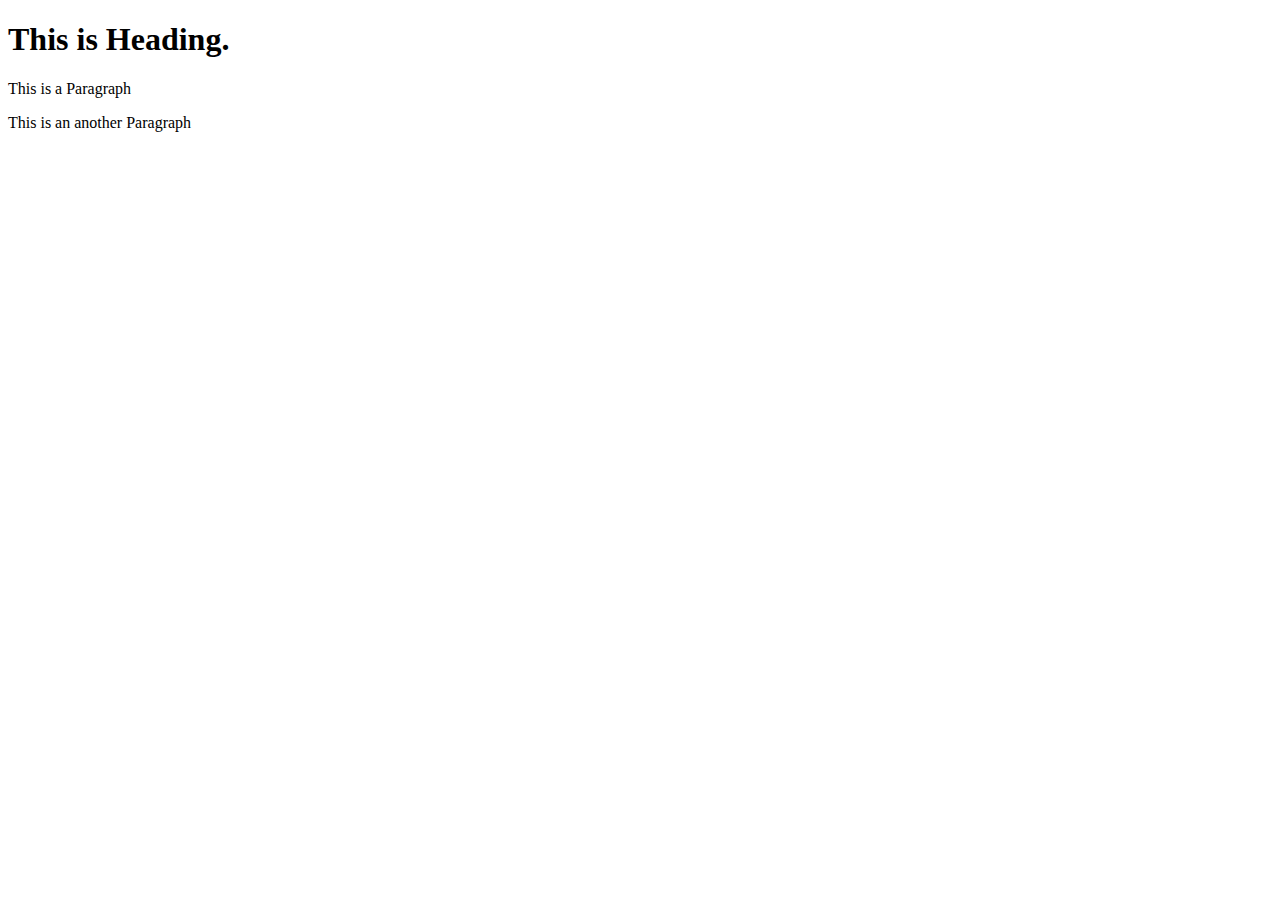
==== sample1.html @ 37ac45c3 "S" ====
<!DOCTYPE html>
<html lang="en">
<head>
    <meta charset="UTF-8">
    <meta name="viewport" content="width=<device-width>, initial-scale=1.0">
    <title>Document</title>
</head>
<body>
    <h1>This is Heading. </h1>
    <p>This is a Paragraph</p>
    <p>This is an another Paragraph</p>
</body>
</html>
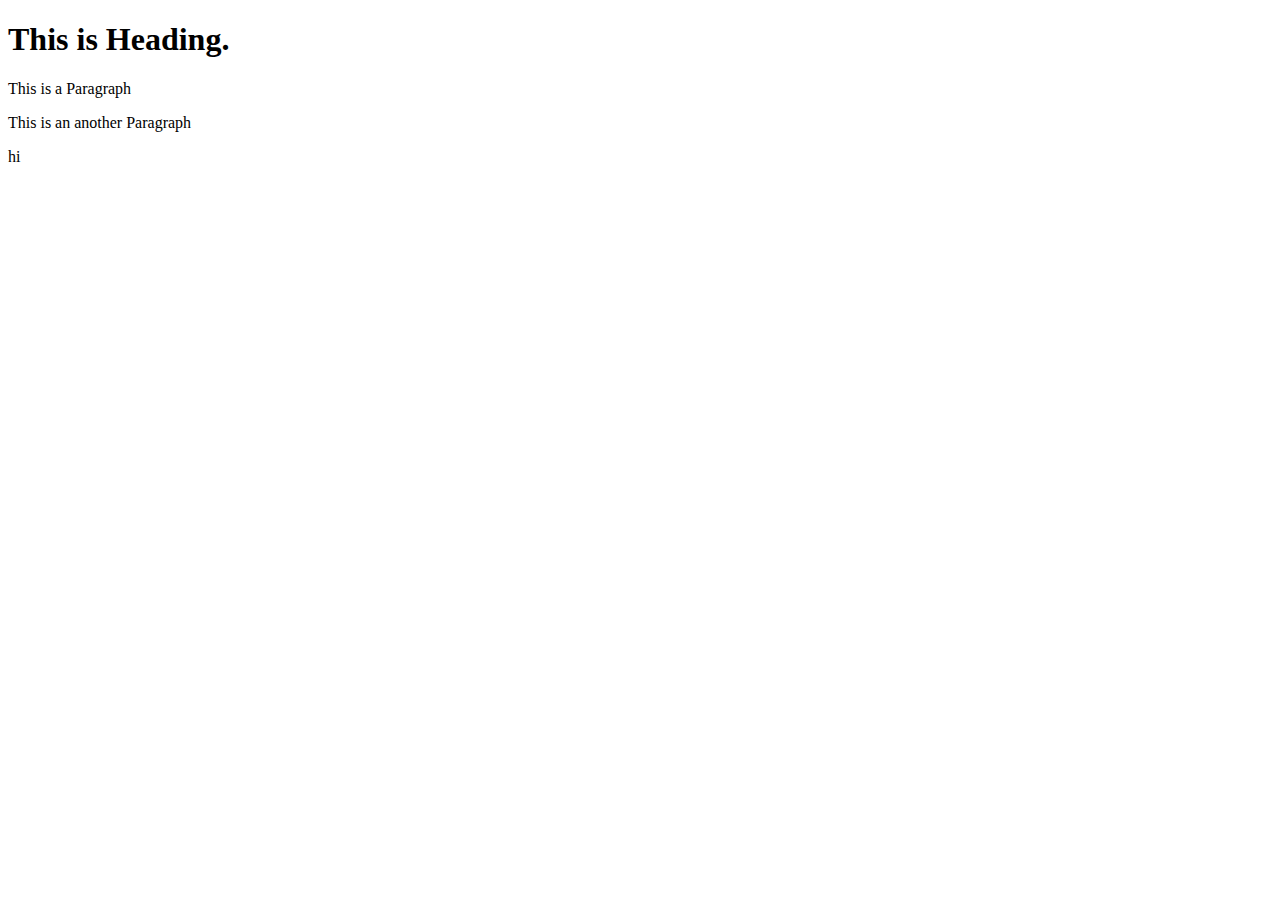
==== commit 11455ed7: "T" ====
--- a/sample1.html
+++ b/sample1.html
@@ -9,5 +9,6 @@
     <h1>This is Heading. </h1>
     <p>This is a Paragraph</p>
     <p>This is an another Paragraph</p>
+    hi
 </body>
 </html>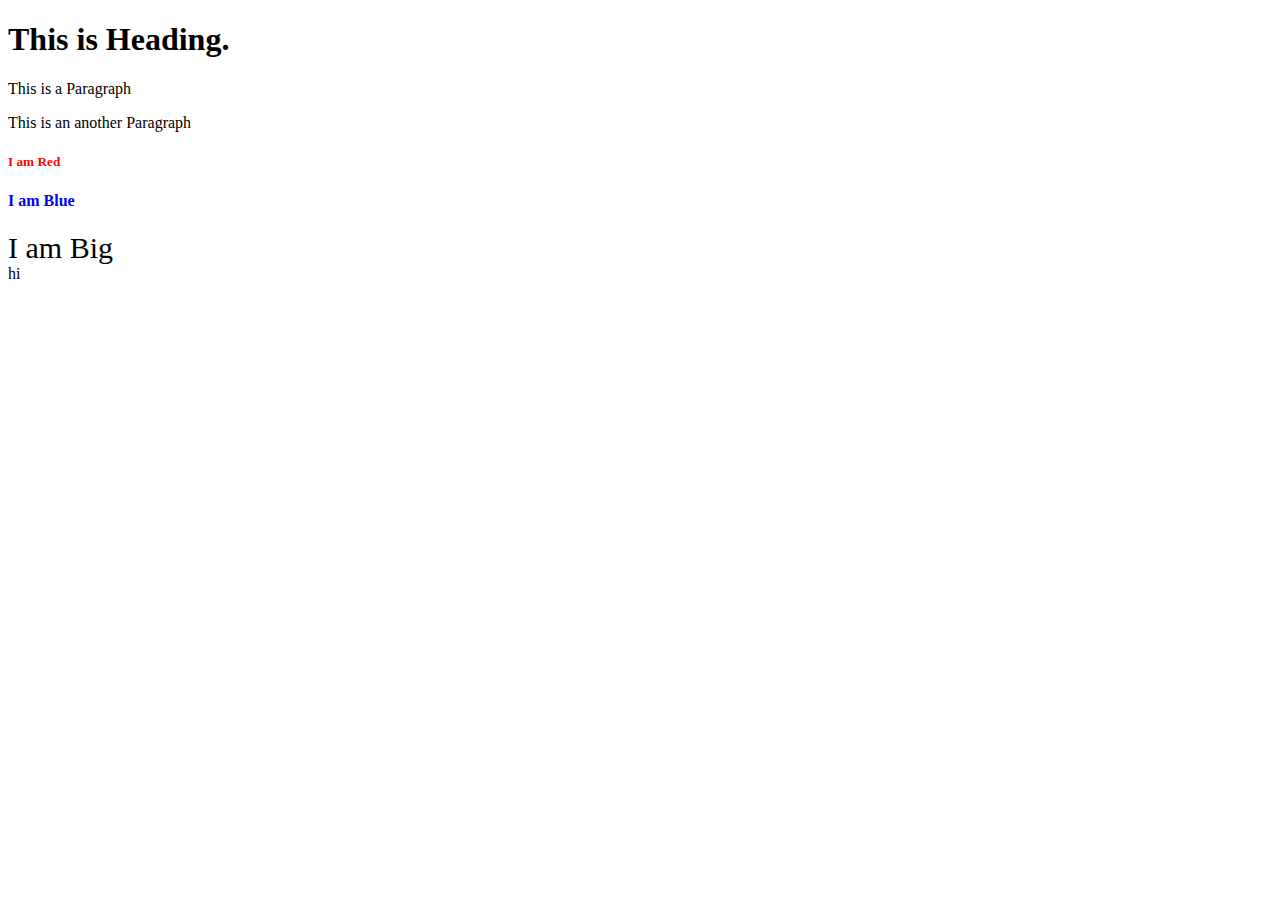
==== commit 3f52a3bc: "T" ====
--- a/sample1.html
+++ b/sample1.html
@@ -1,6 +1,7 @@
 <!DOCTYPE html>
 <html lang="en">
 <head>
+    <link rel="stylesheet" href="index.css">
     <meta charset="UTF-8">
     <meta name="viewport" content="width=<device-width>, initial-scale=1.0">
     <title>Document</title>
@@ -9,6 +10,9 @@
     <h1>This is Heading. </h1>
     <p>This is a Paragraph</p>
     <p>This is an another Paragraph</p>
+    <h5>I am Red</h5>
+    <h4>I am Blue</h5>
+    <div>I am Big</div>
     hi
 </body>
 </html>--- a/index.css
+++ b/index.css
@@ -0,0 +1,9 @@
+h5{
+color: red;
+}
+h4{
+color:blue;
+}
+div{
+ font-size: 30px;
+}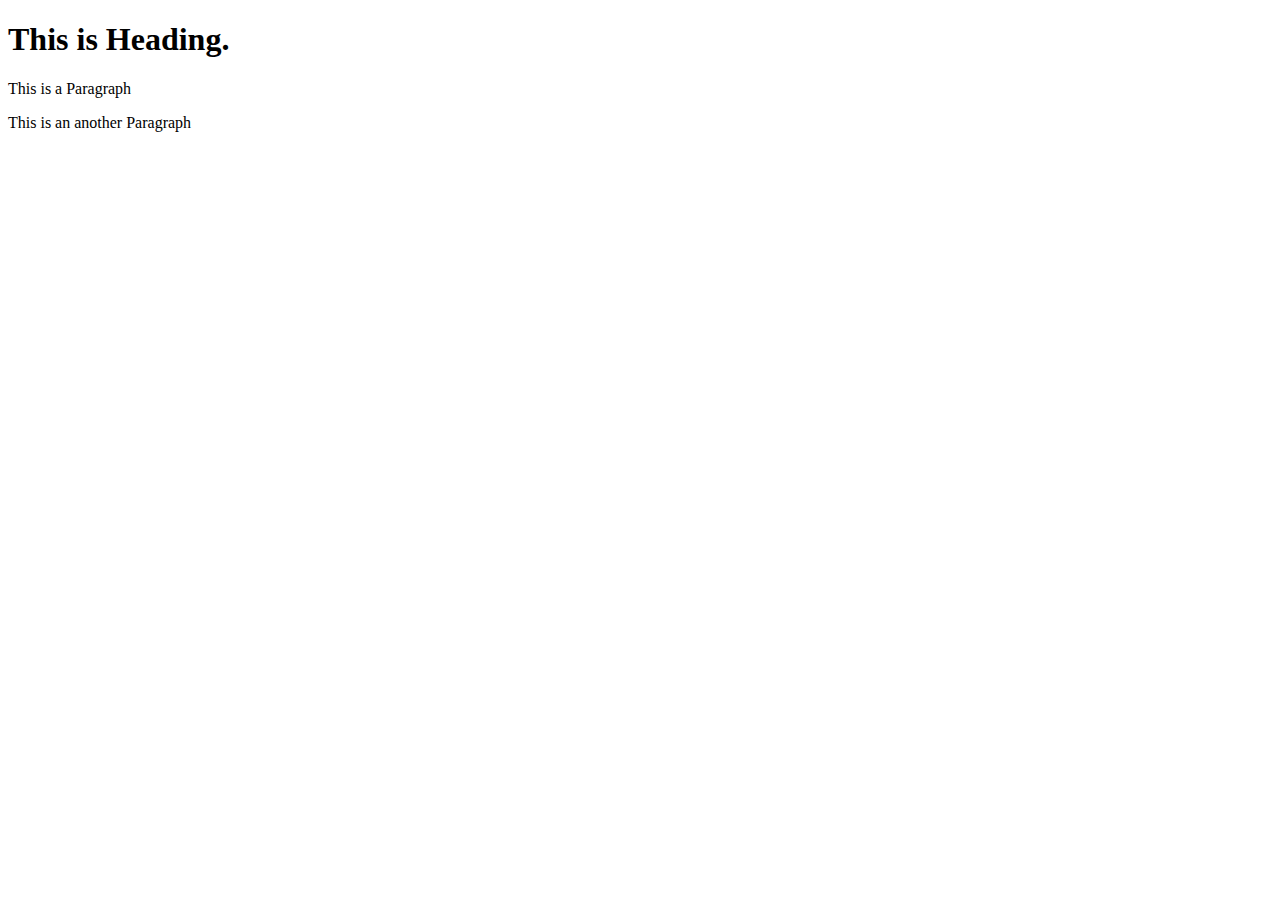
==== commit 7256ac34: "h" ====
--- a/sample1.html
+++ b/sample1.html
@@ -1,18 +1,13 @@
 <!DOCTYPE html>
 <html lang="en">
 <head>
-    <link rel="stylesheet" href="index.css">
     <meta charset="UTF-8">
     <meta name="viewport" content="width=<device-width>, initial-scale=1.0">
     <title>Document</title>
 </head>
-<body>
+<body style="background-color: ;">
     <h1>This is Heading. </h1>
     <p>This is a Paragraph</p>
     <p>This is an another Paragraph</p>
-    <h5>I am Red</h5>
-    <h4>I am Blue</h5>
-    <div>I am Big</div>
-    hi
 </body>
 </html>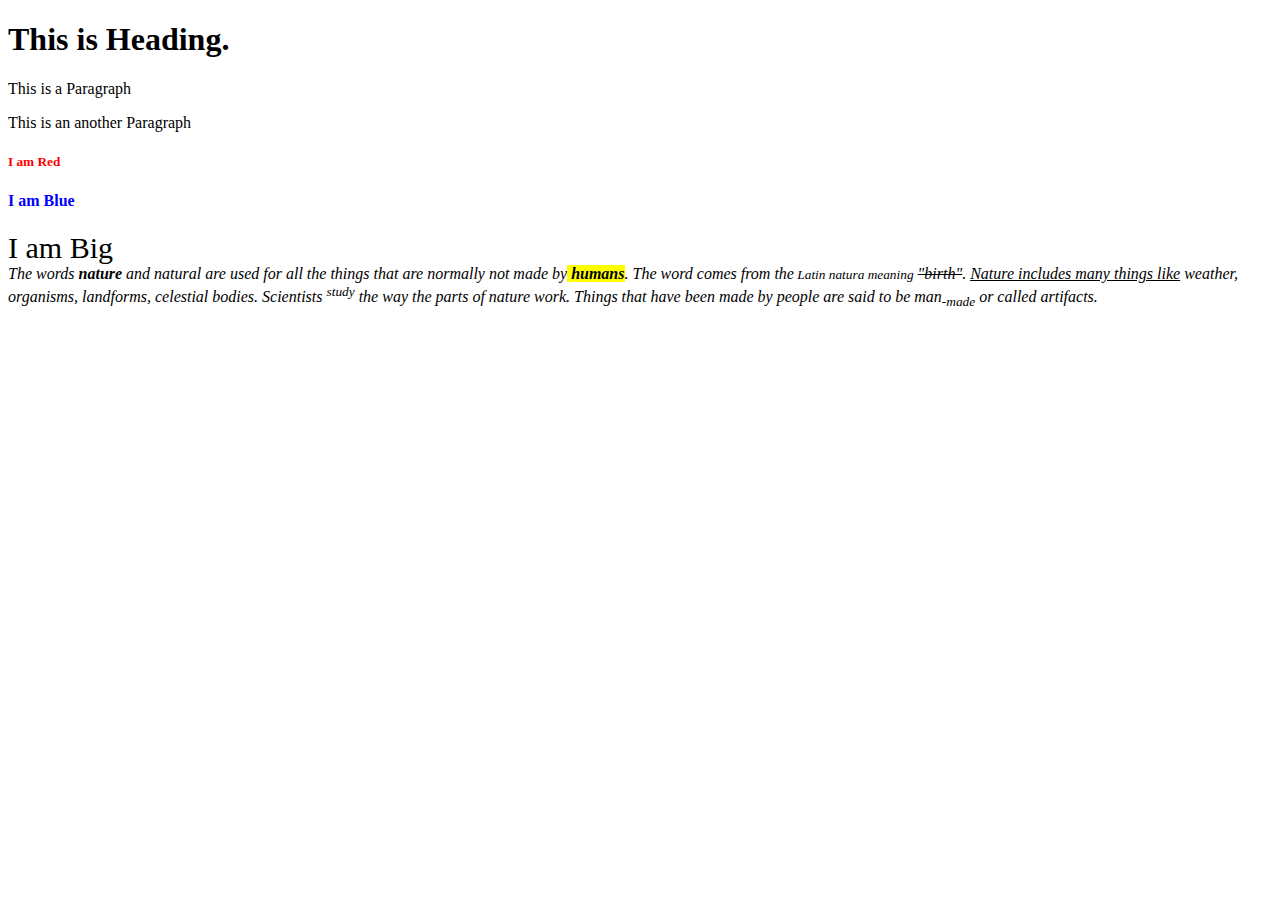
==== commit 9a558258: "F" ====
--- a/sample1.html
+++ b/sample1.html
@@ -1,6 +1,7 @@
 <!DOCTYPE html>
 <html lang="en">
 <head>
+    <link rel="stylesheet" href="index.css">
     <meta charset="UTF-8">
     <meta name="viewport" content="width=<device-width>, initial-scale=1.0">
     <title>Document</title>
@@ -9,5 +10,9 @@
     <h1>This is Heading. </h1>
     <p>This is a Paragraph</p>
     <p>This is an another Paragraph</p>
+    <h5>I am Red</h5>
+    <h4>I am Blue</h5>
+    <div class="vip1">I am Big</div>
+    <div class="vip"><i>The words <strong>nature</strong> and <em>natural</em> are used for all the things that are normally not made by<mark><b> humans</b></mark>. The word comes from the<small> Latin natura meaning</small> <del>"birth"</del>. <ins>Nature includes many things like</ins> weather, organisms, landforms, celestial bodies. Scientists <sup>study</sup> the way the parts of nature work. Things that have been made by people are said to be man<sub>-made</sub> or called artifacts.</i></div>
 </body>
 </html>--- a/index.css
+++ b/index.css
@@ -0,0 +1,9 @@
+h5{
+color: red;
+}
+h4{
+color:blue;
+}
+.vip1{
+ font-size: 30px;
+}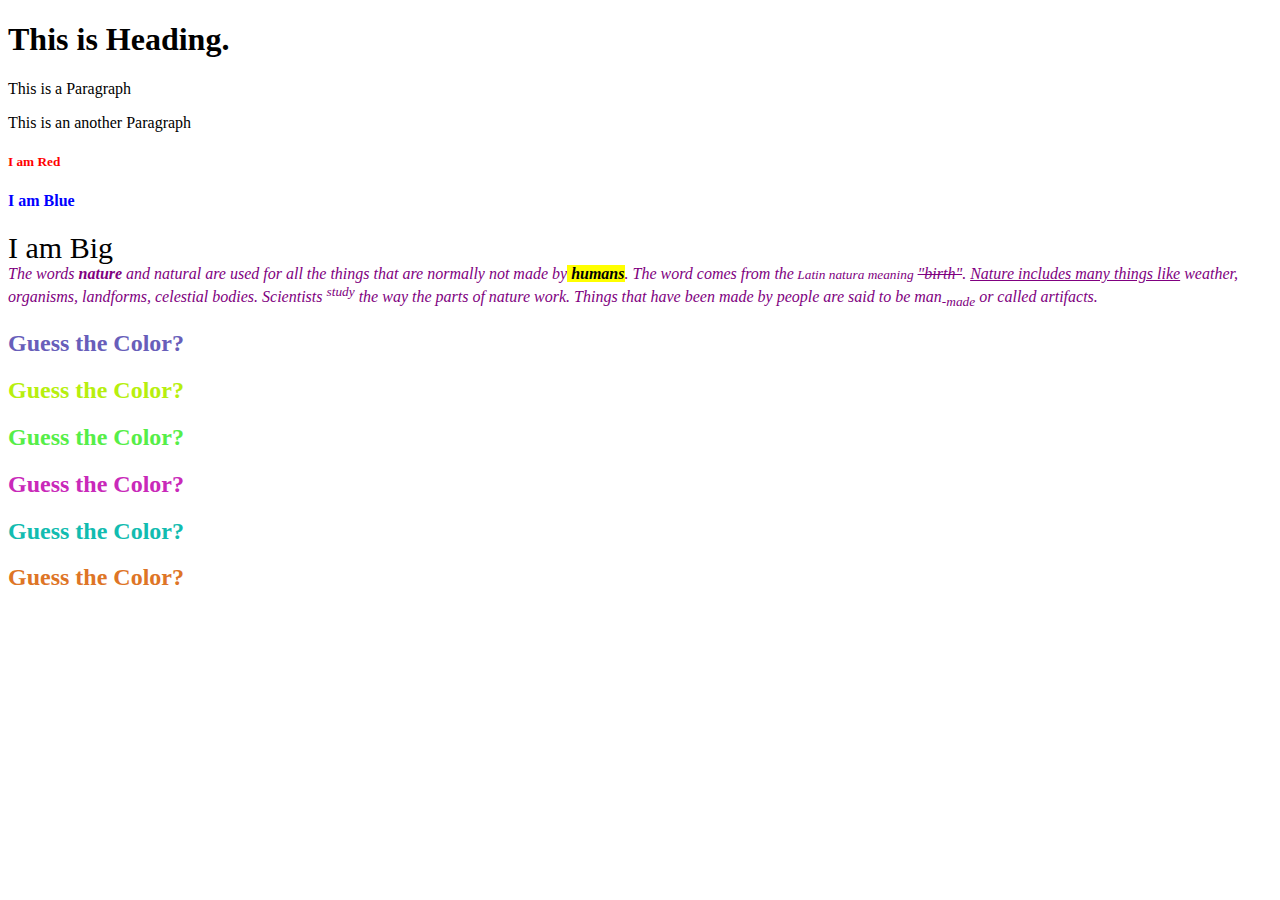
==== commit 9442a7dd: "final" ====
--- a/sample1.html
+++ b/sample1.html
@@ -5,6 +5,7 @@
     <meta charset="UTF-8">
     <meta name="viewport" content="width=<device-width>, initial-scale=1.0">
     <title>Document</title>
+    <link rel="shortcut icon" href="../test/luffy5.png" type="image/x-icon">
 </head>
 <body style="background-color: ;">
     <h1>This is Heading. </h1>
@@ -14,5 +15,13 @@
     <h4>I am Blue</h5>
     <div class="vip1">I am Big</div>
     <div class="vip"><i>The words <strong>nature</strong> and <em>natural</em> are used for all the things that are normally not made by<mark><b> humans</b></mark>. The word comes from the<small> Latin natura meaning</small> <del>"birth"</del>. <ins>Nature includes many things like</ins> weather, organisms, landforms, celestial bodies. Scientists <sup>study</sup> the way the parts of nature work. Things that have been made by people are said to be man<sub>-made</sub> or called artifacts.</i></div>
+
+        <h2 id="v1">Guess the Color?</h2>
+        <h2 id="v2">Guess the Color?</h2>
+        <h2 id="v3">Guess the Color?</h2>
+        <h2 id="v4">Guess the Color?</h2>
+        <h2 id="v5">Guess the Color?</h2>
+        <h2 id="v6">Guess the Color?</h2>
+
 </body>
 </html>--- a/index.css
+++ b/index.css
@@ -6,4 +6,25 @@
 }
 .vip1{
  font-size: 30px;
+}
+.vip{
+    color: purple;
+}
+#v1{
+    color: rgb(104, 94, 186);
+}
+#v2{
+    color: rgb(183, 239, 14);
+}
+#v3{
+    color: rgb(86, 238, 72);
+}
+#v4{
+    color: rgb(201, 41, 185);
+}
+#v5{
+    color: rgb(18, 188, 176);
+}
+#v6{
+    color: rgb(222, 117, 38);
 }